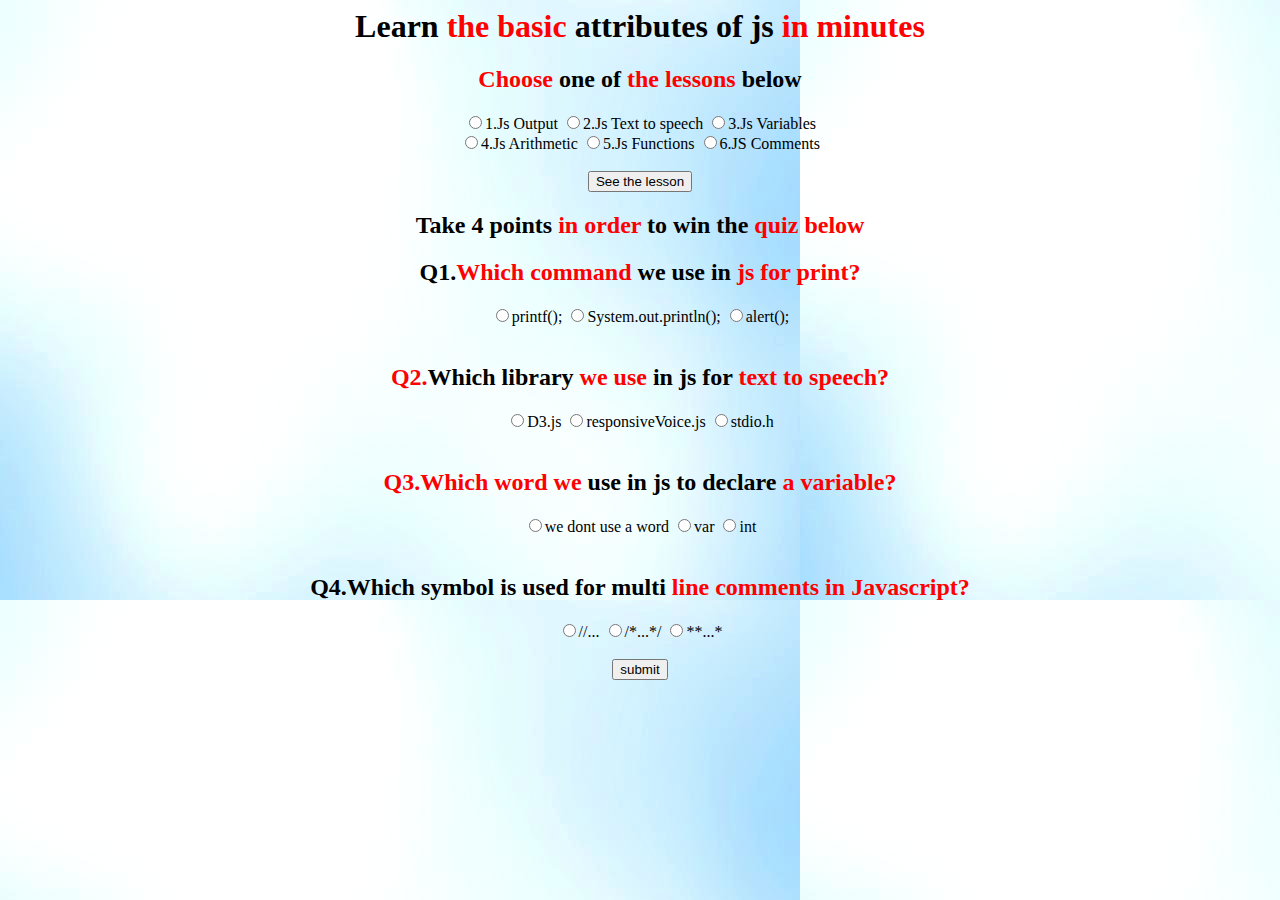
==== index.html @ dfcd06c8 "Update index.html" ====
﻿<html>

<head>
   <title>quiz</title>
   <script src='https://code.responsivevoice.org/responsivevoice.js'></script>
</head>
<meta name="viewport" content="width=device-width, initial-scale=1.0">
<body background="imagee.png">

<form name="myform">
<div align="center">
<h1 onmouseover="responsiveVoice.speak('Learn the basic attributes of js in minutes');" onmouseleave="responsiveVoice.cancel();">Learn<font color="red"> the basic</font> attributes of js <font color="red">in minutes</font></h1>

<h2 onmouseover="responsiveVoice.speak('Choose one of the lessons below');" onmouseleave="responsiveVoice.cancel();"><font color="red">Choose</font> one of<font color="red"> the lessons</font> below</h2>
<input type="radio" name="c1" value="a" onclick="playclip();" >1.Js Output
<input type="radio" name="c1" value="b" onclick="playclip();" >2.Js Text to speech
<input type="radio" name="c1" value="c" onclick="playclip();" >3.Js Variables<br>
<input type="radio" name="c1" value="d" onclick="playclip();" >4.Js Arithmetic
<input type="radio" name="c1" value="e" onclick="playclip();" >5.Js Functions
<input type="radio" name="c1" value="f" onclick="playclip();" >6.JS Comments<br><br>
<input type="button" value="See the lesson" onclick="chapters()">
   

<h2 onmouseover="responsiveVoice.speak('Take four points in order to win the quiz below');" onmouseleave="responsiveVoice.cancel();" >Take 4 points<font color="red"> in order</font> to win the<font color="red"> quiz below</font></h2> 
<h2 onmouseover="responsiveVoice.speak('Which command we use in js for print?');" onmouseleave="responsiveVoice.cancel();">Q1.<font color="red">Which command</font> we use in<font color="red"> js for print?</font></h2>
<input type="radio" name="q1" value="a" onclick="playclip();" >printf();
<input type="radio" name="q1" value="b" onclick="playclip();" >System.out.println();
<input type="radio" name="q1" value="c" onclick="playclip();" >alert();<br><br>

<h2 onmouseover="responsiveVoice.speak('Which library we use in js for text to speech?');" onmouseleave="responsiveVoice.cancel();"><font color="red">Q2.</font>Which library<font color="red"> we use</font> in js for<font color="red"> text to speech?</font></h2>
<input type="radio" name="q2" value="a" onclick="playclip();">D3.js
<input type="radio" name="q2" value="b" onclick="playclip();">responsiveVoice.js
<input type="radio" name="q2" value="c" onclick="playclip();">stdio.h<br><br>

<h2 onmouseover="responsiveVoice.speak('Which word we use in js to declare a variable?');" onmouseleave="responsiveVoice.cancel();"><font color="red">Q3.Which word we</font> use in js to declare<font color="red"> a variable?</font></h2>
<input type="radio" name="q3" value="a" onclick="playclip();">we dont use a word
<input type="radio" name="q3" value="b" onclick="playclip();">var
<input type="radio" name="q3" value="c" onclick="playclip();">int<br><br>
   
<h2 onmouseover="responsiveVoice.speak('Which symbol is used for multi line comments in Javascript?');" onmouseleave="responsiveVoice.cancel();">Q4.Which symbol is used for multi<font color="red"> line comments in Javascript?</font></h2>
<input type="radio" name="q4" value="a" onclick="playclip();">//...
<input type="radio" name="q4" value="b" onclick="playclip();">/*...*/
<input type="radio" name="q4" value="c" onclick="playclip();">**...*<br><br>

<input type="button" value="submit" onclick="test()">
</div>
</form>
   
   <script>
      
       function chapters(){
                playclip();
               var c1=document.myform.c1.value;
               
               if(c1!="a" && c1!="b" && c1!="c" && c1!="d" && c1!="e" && c1!="f" ){
                  alert("error type : Choose one lesson");
                  return;
                  }

               if(c1=="a"){
                  alert("Lesson 1\n\nJavaScript can display data in different ways.\n\nOne of them is the alert(); method\n\nThe alert(); method displays an alert box with a specified message and an OK button.\n\nAn alert box is often used if you want to make sure information comes through to the user. ");              
               }
              else if(c1=="b")
               {
                 alert("Lesson 2\n\nResponsiveVoice is a HTML5-based Text-To-Speech library designed to add voice features to web sites and apps across all smartphone, tablet and desktop devices. It supports 51 languages through 168 voices.\n\nYou just include the responsiveVoice.js library in your code.\n\nYou can insert text to speech in your page using the method responsiveVoice.speak();");
               }                 
              else if(c1=="c")
               {
                 alert("Lesson 3\n\nCreating a variable in JavaScript is called declaring a variable.\n\nYou declare a JavaScript variable with the var keyword\n\nIn the example below we declare one variable name carName :\n\nvar carName;");
               }        
              else if(c1=="d")
               {
                 alert("Lesson 4\n\nArithmetic operators perform arithmetic on numbers (literals or variables).\n\nJs have :\n\n+ for addition\n\n- for subtraction\n\n* for multiplication\n\n/ for division\n\n% for modulus\n\n++ for increment\n\n-- for decrement");
               }        
              else if(c1=="e")
               {
                 alert("Lesson 5\n\nA JavaScript function is defined with the function keyword, followed by a name, followed by parentheses ().\n\nFunction names can contain letters, digits, underscores, and dollar signs.\n\nThe parentheses may include parameter names separated by commas : (parameter1, parameter2, ...)\n\nThe code to be executed, by the function, is placed inside curly brackets: {}\n\nFor example :\n\nfunction helloWorld(parameter1, parameter2, parameter3) {\n    code to be executed\n}");
               }
              else if(c1=="f")
               {
                 alert("Lesson 6\n\nJavaScript comments can be used to explain JavaScript code, and to make it more readable.\n\nJavaScript comments can also be used to prevent execution, when testing alternative code.\n\nSingle Line Comments :\nSingle line comments start with //\nAny text between // and the end of the line will be ignored by JavaScript (will not be executed).\n\nMulti-line Comments :\nMulti-line comments start with /* and end with */\nAny text between /* and */ will be ignored by JavaScript.");
               }                
         }

     </script>


<script>
      
       function test(){
               playclip();
               var q1=document.myform.q1.value;
               var q2=document.myform.q2.value;
               var q3=document.myform.q3.value;
               var q4=document.myform.q4.value;
               var count=0;
               var cars = ["","","",""];
               
               if((q1!="a" && q1!="b" && q1!="c")|| (q2!="a" && q2!="b" && q2!="c") || (q3!="a" && q3!="b" && q3!="c") || (q4!="a" && q4!="b" && q4!="c")){
                  alert("error type : You must answer all the questions");
                  return;
               }

               if(q1=="c"){
                  count++;                
               }
               else{
                  cars[0]="lesson 1, ";
               } 
               
               if(q2=="b"){
                  count++;                
               }
              else{
                 cars[1]="lesson 2, ";
              }
               
               if(q3=="b"){
                  count++;                
               }
               else{
                cars[2]="lesson 3, ";
               }  
               if(q4=="b"){
                  count++;                
               }
               else{
                cars[3]="lesson 6, ";
               }  
              
              if(count==4)
              {
                 alert("You win\n\nYou earn "+count+" points\n\n Congrats!!!");
              }
              else
              {
                 alert("You loose\n\nYou earn "+count+" points\n\nYou only need "+(4-count)+" more points\n\nRead the "+cars[0]+cars[1]+cars[2]+cars[3]+"and try again");
              }
         }
</script>




<script>
function playclip() {
if (navigator.appName == "Microsoft Internet Explorer" && (navigator.appVersion.indexOf("MSIE 7")!=-1) || (navigator.appVersion.indexOf("MSIE 8")!=-1)) {
if (document.all)
 {
  document.all.sound.src = "click.mp3";
 }
}

else {
{
var audio = document.getElementsByTagName("audio")[0];
audio.play();
}
}
}
</script>


<audio>
<source src="click.mp3"></source>
<source src="click.ogg"></source>
</audio>

<div id="sounddiv"><bgsound id="sound"></div>


</body>
</html>
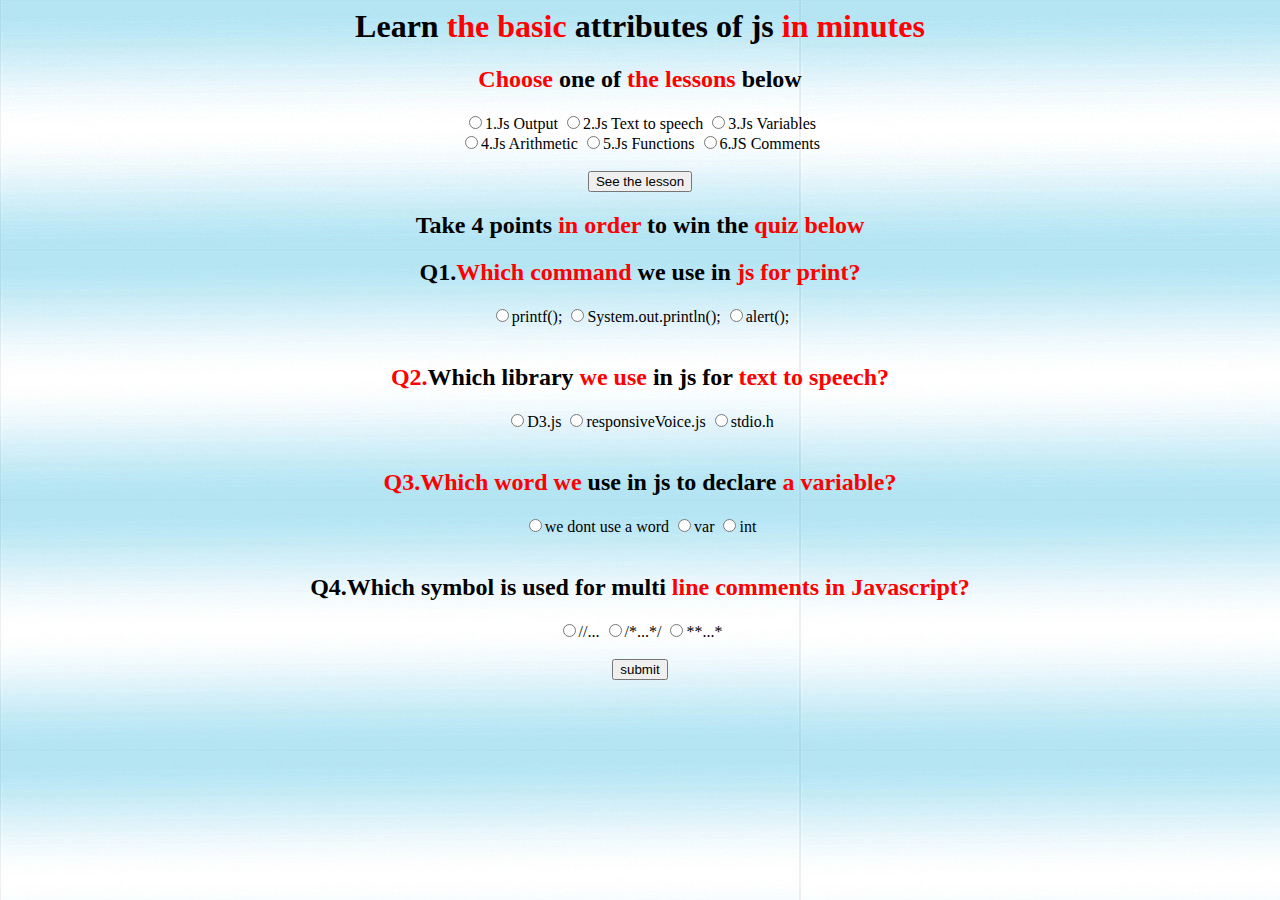
==== commit c2547b7b: "Update index.html" ====
--- a/index.html
+++ b/index.html
@@ -5,7 +5,7 @@
    <script src='https://code.responsivevoice.org/responsivevoice.js'></script>
 </head>
 <meta name="viewport" content="width=device-width, initial-scale=1.0">
-<body background="imagee.png">
+<body background="im.png">
 
 <form name="myform">
 <div align="center">
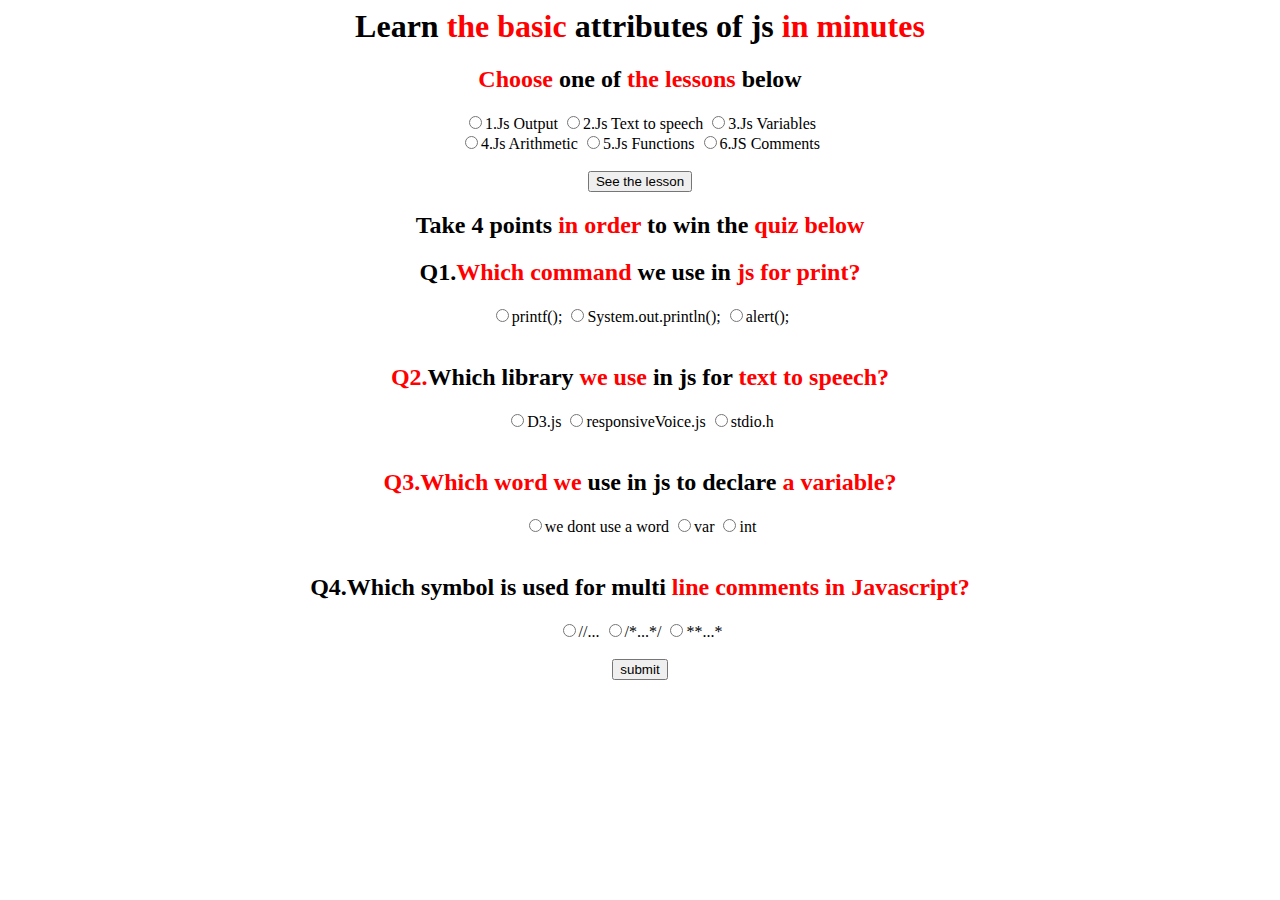
==== commit 5ca00803: "Update index.html" ====
--- a/index.html
+++ b/index.html
@@ -5,7 +5,7 @@
    <script src='https://code.responsivevoice.org/responsivevoice.js'></script>
 </head>
 <meta name="viewport" content="width=device-width, initial-scale=1.0">
-<body background="im.png">
+<body>
 
 <form name="myform">
 <div align="center">
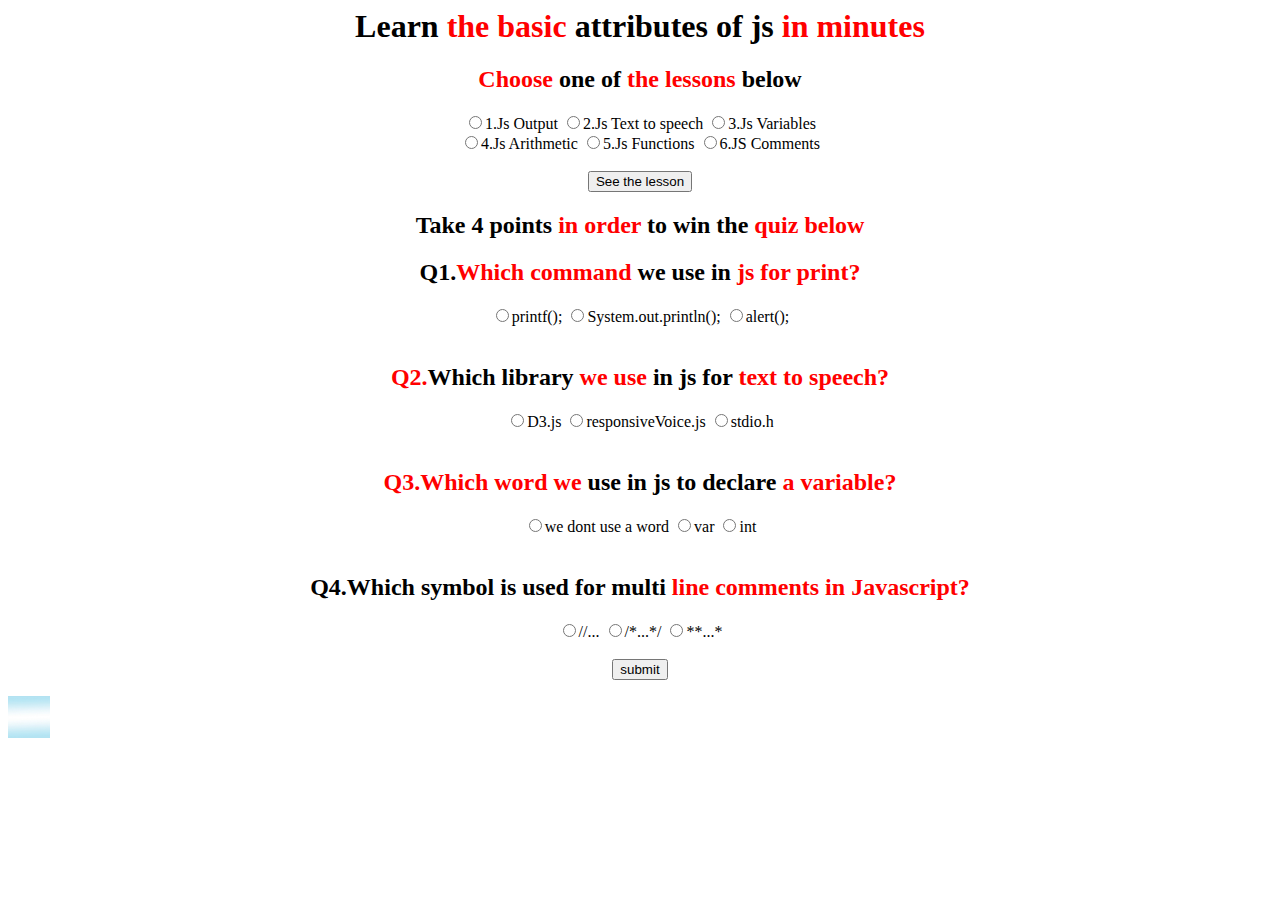
==== commit 2805bb26: "Update index.html" ====
--- a/index.html
+++ b/index.html
@@ -45,7 +45,7 @@
 <input type="button" value="submit" onclick="test()">
 </div>
 </form>
-   
+   <img src="im.png" alt="Smiley face" width="42" height="42">
    <script>
       
        function chapters(){
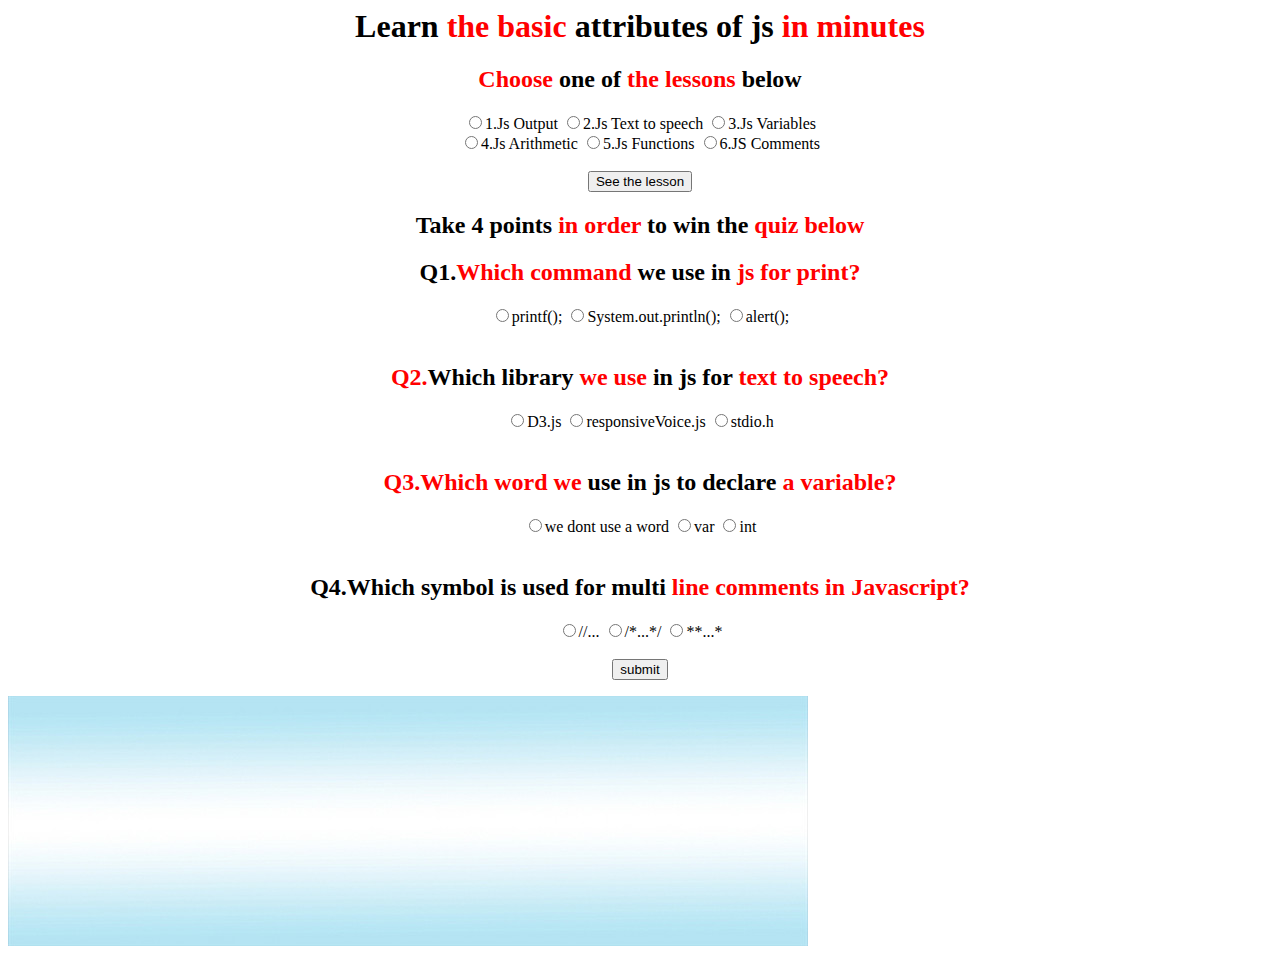
==== commit 7c0ef705: "Update index.html" ====
--- a/index.html
+++ b/index.html
@@ -45,7 +45,7 @@
 <input type="button" value="submit" onclick="test()">
 </div>
 </form>
-   <img src="im.png" alt="Smiley face" width="42" height="42">
+   <img src="im.png" alt="Smiley face">
    <script>
       
        function chapters(){
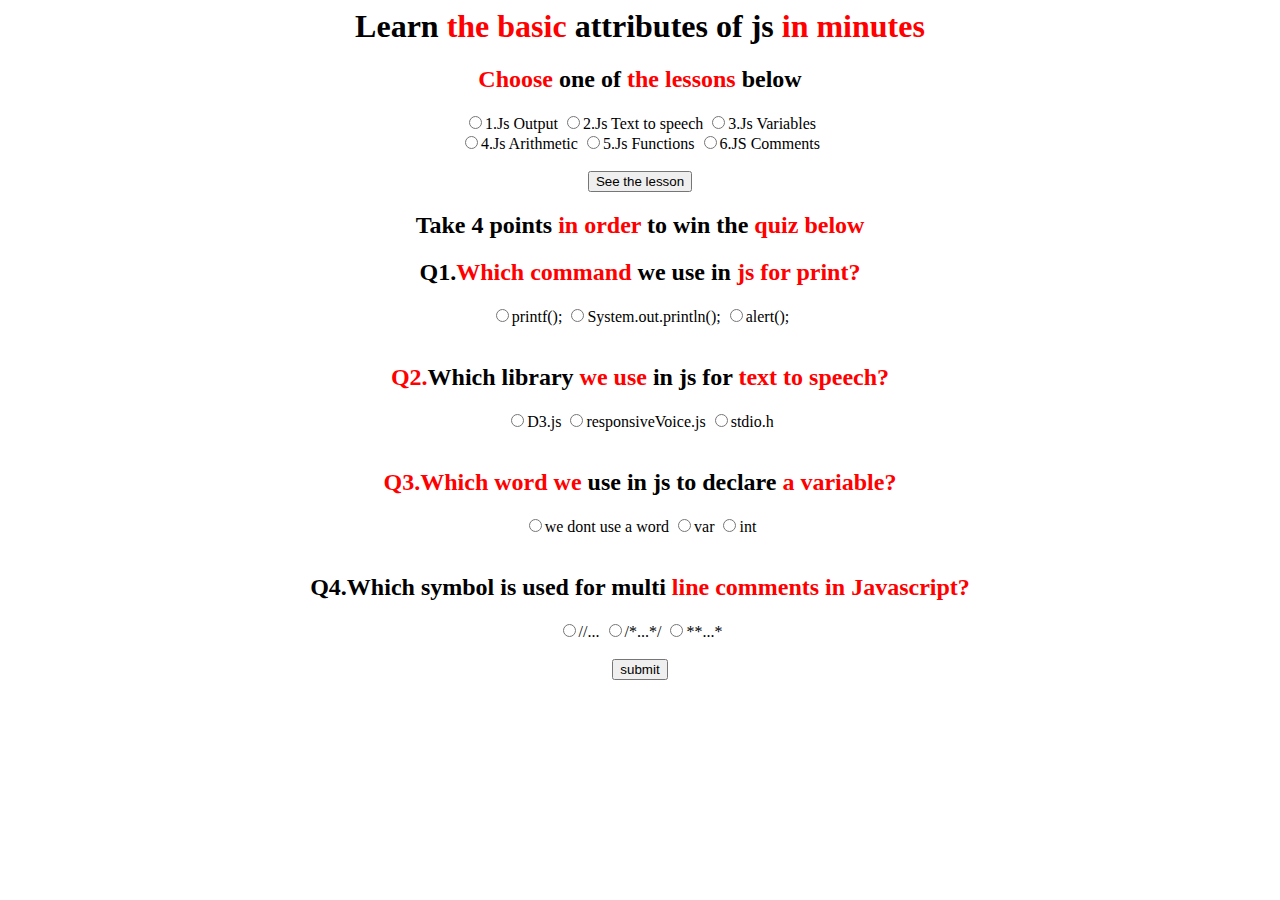
==== commit e655ec3a: "Update index.html" ====
--- a/index.html
+++ b/index.html
@@ -45,7 +45,7 @@
 <input type="button" value="submit" onclick="test()">
 </div>
 </form>
-   <img src="im.png" alt="Smiley face">
+   
    <script>
       
        function chapters(){
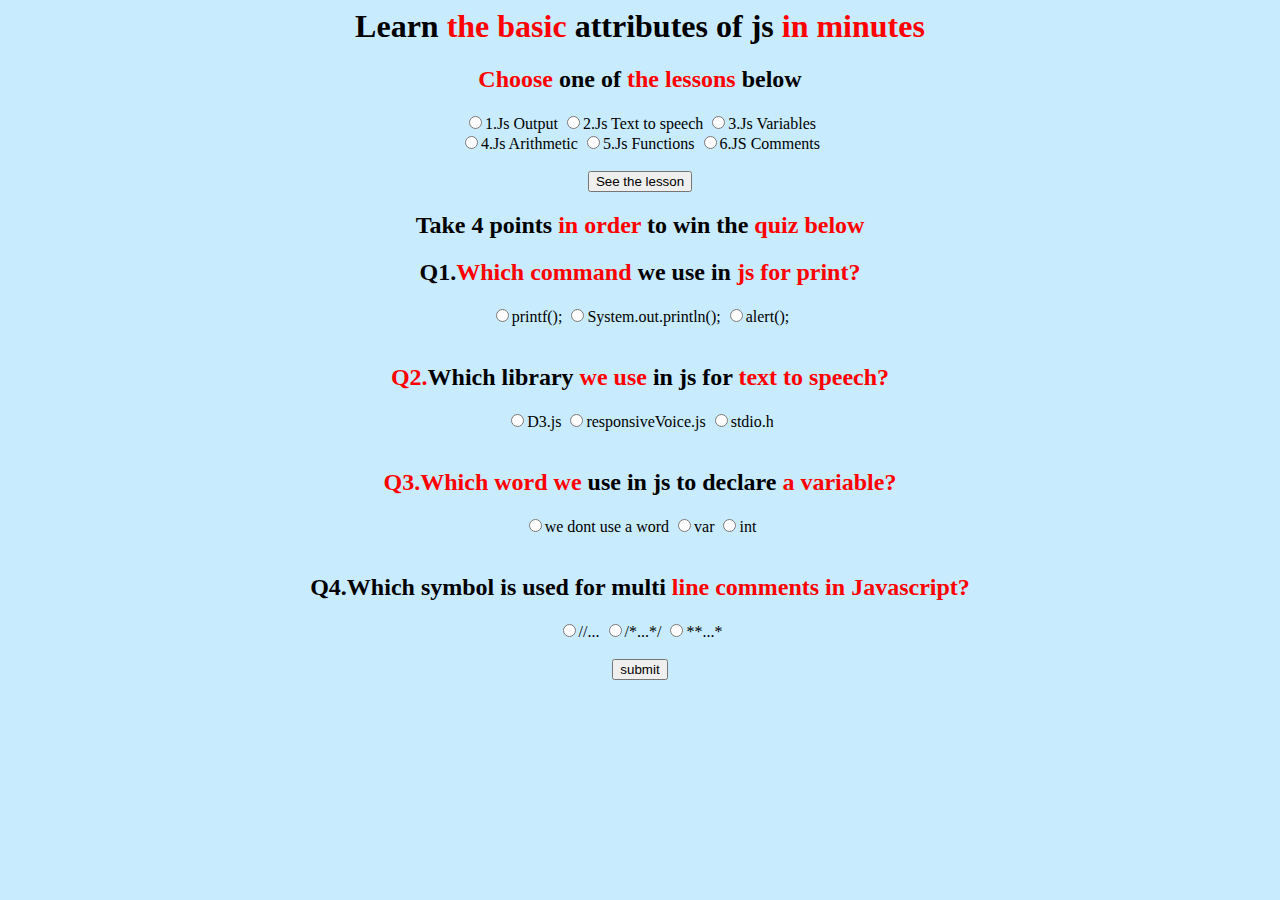
==== commit c979c2ca: "Update index.html" ====
--- a/index.html
+++ b/index.html
@@ -5,7 +5,7 @@
    <script src='https://code.responsivevoice.org/responsivevoice.js'></script>
 </head>
 <meta name="viewport" content="width=device-width, initial-scale=1.0">
-<body>
+<body background="i.png">
 
 <form name="myform">
 <div align="center">
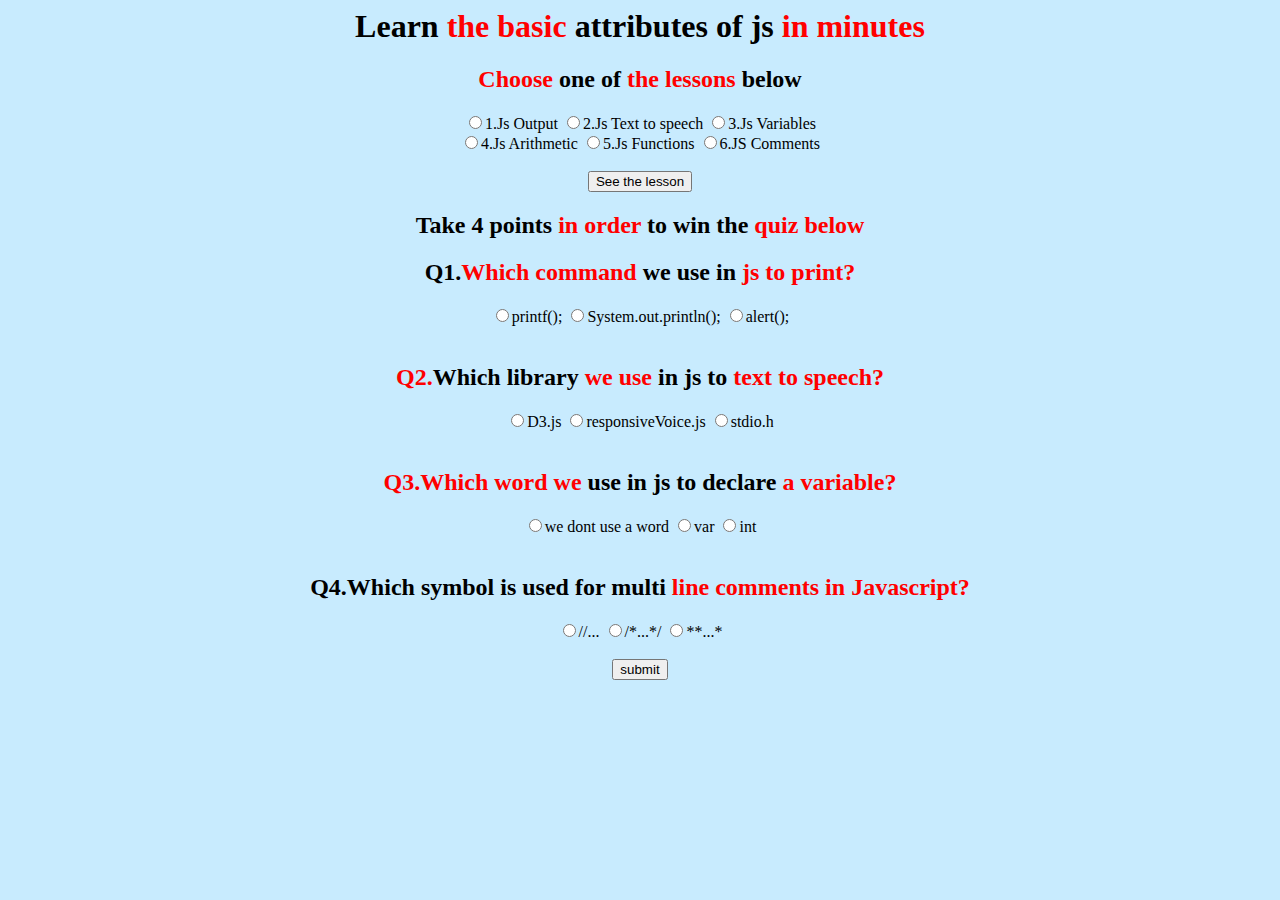
==== commit 43530d1f: "Update index.html" ====
--- a/index.html
+++ b/index.html
@@ -22,12 +22,12 @@
    
 
 <h2 onmouseover="responsiveVoice.speak('Take four points in order to win the quiz below');" onmouseleave="responsiveVoice.cancel();" >Take 4 points<font color="red"> in order</font> to win the<font color="red"> quiz below</font></h2> 
-<h2 onmouseover="responsiveVoice.speak('Which command we use in js for print?');" onmouseleave="responsiveVoice.cancel();">Q1.<font color="red">Which command</font> we use in<font color="red"> js for print?</font></h2>
+<h2 onmouseover="responsiveVoice.speak('Which command we use in js for print?');" onmouseleave="responsiveVoice.cancel();">Q1.<font color="red">Which command</font> we use in<font color="red"> js to print?</font></h2>
 <input type="radio" name="q1" value="a" onclick="playclip();" >printf();
 <input type="radio" name="q1" value="b" onclick="playclip();" >System.out.println();
 <input type="radio" name="q1" value="c" onclick="playclip();" >alert();<br><br>
 
-<h2 onmouseover="responsiveVoice.speak('Which library we use in js for text to speech?');" onmouseleave="responsiveVoice.cancel();"><font color="red">Q2.</font>Which library<font color="red"> we use</font> in js for<font color="red"> text to speech?</font></h2>
+<h2 onmouseover="responsiveVoice.speak('Which library we use in js for text to speech?');" onmouseleave="responsiveVoice.cancel();"><font color="red">Q2.</font>Which library<font color="red"> we use</font> in js to<font color="red"> text to speech?</font></h2>
 <input type="radio" name="q2" value="a" onclick="playclip();">D3.js
 <input type="radio" name="q2" value="b" onclick="playclip();">responsiveVoice.js
 <input type="radio" name="q2" value="c" onclick="playclip();">stdio.h<br><br>
@@ -130,11 +130,11 @@
               
               if(count==4)
               {
-                 alert("You win\n\nYou earn "+count+" points\n\n Congrats!!!");
+                 alert("You won\n\nYou earned "+count+" points\n\n Congrats!!!");
               }
               else
               {
-                 alert("You loose\n\nYou earn "+count+" points\n\nYou only need "+(4-count)+" more points\n\nRead the "+cars[0]+cars[1]+cars[2]+cars[3]+"and try again");
+                 alert("You lost\n\nYou earned "+count+" points\n\nYou only need "+(4-count)+" more points\n\nRead the "+cars[0]+cars[1]+cars[2]+cars[3]+"and try again");
               }
          }
 </script>
